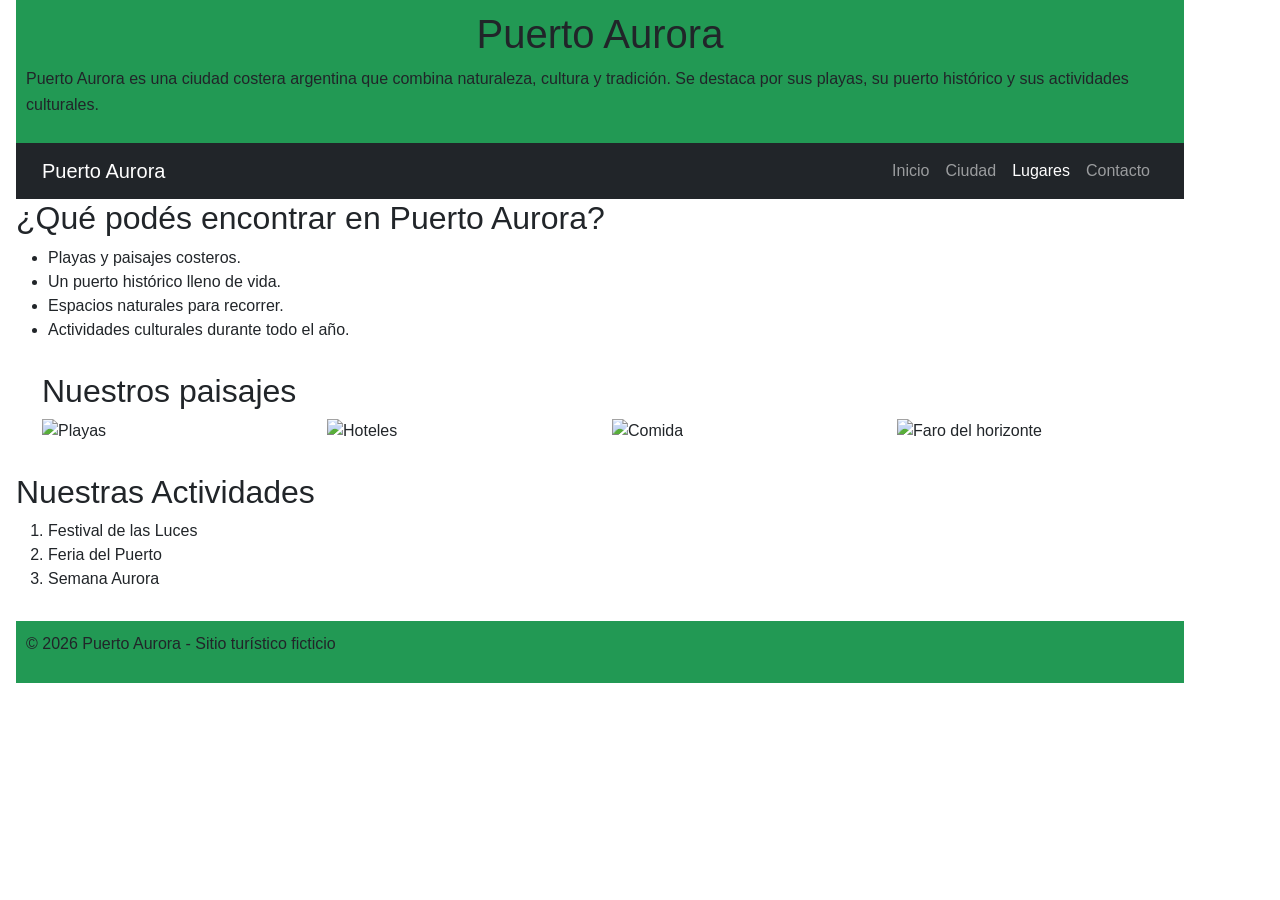
==== Index.html @ 8c855866 "cambios en los nombres, minuscula" ====
<!DOCTYPE html>
<html lang="es">

<head>
    <meta charset="UTF-8">
    <meta name="viewport" content="width=device-width, initial-scale=1.0">
    <link rel="stylesheet" href="css/estilos.css">
    <title>Puerto Aurora</title>
    <link rel="preconnect" href="https://fonts.googleapis.com">
    <link rel="preconnect" href="https://fonts.gstatic.com" crossorigin>
    <link href="https://fonts.googleapis.com/css2?family=Clarity+City:ital,wght@0,100..900;1,100..900&display=swap"
        rel="stylesheet">
    <link href="https://cdn.jsdelivr.net/npm/bootstrap@5.3.3/dist/css/bootstrap.min.css" rel="stylesheet">
</head>

<body class="index">
    <header>
        <h1 id="titulo-principal">Puerto Aurora</h1>
        <p>Puerto Aurora es una ciudad costera argentina que combina naturaleza, cultura y tradición. Se destaca por sus
            playas, su puerto histórico y sus actividades culturales.
        </p>
    </header>

   <nav class="navbar navbar-expand-lg navbar-dark bg-dark">
    <div class="container">

        <a class="navbar-brand" href="index.html">
            Puerto Aurora
        </a>

        <button class="navbar-toggler" type="button"
            data-bs-toggle="collapse"
            data-bs-target="#menuPrincipal"
            aria-controls="menuPrincipal"
            aria-expanded="false"
            aria-label="Abrir menú">

            <span class="navbar-toggler-icon"></span>
        </button>

        <div class="collapse navbar-collapse" id="menuPrincipal">
            <ul class="navbar-nav ms-auto">

                <li class="nav-item">
                    <a class="nav-link" href="index.html">Inicio</a>
                </li>

                <li class="nav-item">
                    <a class="nav-link" href="ciudad.html">Ciudad</a>
                </li>

                <li class="nav-item">
                    <a class="nav-link active" href="lugares.html">Lugares</a>
                </li>

                <li class="nav-item">
                    <a class="nav-link" href="contacto.html">Contacto</a>
                </li>

            </ul>
        </div>

    </div>
</nav>
    <main>
        <section>
            <h2>¿Qué podés encontrar en Puerto Aurora?</h2>

            <ul>
                <li>Playas y paisajes costeros.</li>
                <li>Un puerto histórico lleno de vida.</li>
                <li>Espacios naturales para recorrer.</li>
                <li>Actividades culturales durante todo el año.</li>
            </ul>
        </section>

        <section>
              <div class="container">
        <h2>Nuestros paisajes</h2>

        <div class="row">

            <div class="col-12 col-md-6 col-lg-3">
                <img src="Imagenes/playa-1.webp" alt="Playas" class="img-fluid">
            </div>

            <div class="col-12 col-md-6 col-lg-3">
                <img src="Imagenes/hotel.jpg" alt="Hoteles" class="img-fluid">
            </div>

            <div class="col-12 col-md-6 col-lg-3">
                <img src="Imagenes/banquetes.webp" alt="Comida" class="img-fluid">
            </div>

            <div class="col-12 col-md-6 col-lg-3">
                <img src="Imagenes/faro.jpg" alt="Faro del horizonte" class="img-fluid">
            </div>

        </div>
    </div>
        </section>
        <section>
            <h2>Nuestras Actividades </h2>
            <ol>
                <li>Festival de las Luces</li>
                <li>Feria del Puerto</li>
                <li>Semana Aurora</li>
            </ol>
        </section>
    </main>
    <footer>
        <p>&copy; 2026 Puerto Aurora - Sitio turístico ficticio</p>
    </footer>
       <script src="https://cdn.jsdelivr.net/npm/bootstrap@5.3.3/dist/js/bootstrap.bundle.min.js"></script>
</body>

</html>
---- css/estilos.css ----
:root {
    --color-primario: #7DCEA0;
    --color-secundario: #1e8449;
    --color-acento: #229954;
    --color-fondo: #dadada;
    --color-text: #1A2B4A;
    --fuente-principal: "Roboto";
}

* {
    box-sizing: border-box;
    margin: 0;
}

body {
    background-color: var(--color-fondo);
    color: var(--color-text);
    font-family: var(--fuente-principal), sans-serif;
    font-size: 16px;
    line-height: 1.6;
    max-width: 1200px;
    margin: 0 auto;
    padding: 0 1rem;
}

header {
    background-color: var(--color-acento);
    padding: 10px;
}

footer {
    background-color: var(--color-acento);
    padding: 10px;
}

.contenedor {
    background-color: var(--color-primario);
    max-width: 1000px;
    margin: 10px auto;
    padding: 10px;
}
nav:not(.navbar)
 {    margin-top: 10px;
}
nav:not(.navbar)  a {
    color: var(--color-text);
    background-color: var(--color-secundario);
    font-weight: 600;
    margin: 5px;
    padding: 10px;
    text-decoration: none;
}

nav:not(.navbar) a:hover {
    background-color: var(--color-fondo);
      color: var(--color-text);
}

.index {
    font-family: "Clarity City", sans-serif;
    line-height: 1.5 ;  
} 

#titulo-principal {
    text-align: center;
}
.lugares {
    font-family: "Clarity City", sans-serif;
    line-height: 1.5 ;  
}

section {
    margin-bottom: 30px;
}
article {
    background-color: #A9DFBF;
    padding: 25px;
    margin-bottom: 25px;
    border-radius: 8px;
}
h1 {
    font-size: 32px;
    margin-bottom: 15px;
}
h2 {
    font-size: 22px;
    color: #196F3D;
    margin-bottom: 20px;
}
h3 {
    font-size: 26px;
    color: #196F3D;
    margin-bottom: 10px;
}
p {
    margin-bottom: 15px;
    line-height: 1.6;
}
.lugares section > h2 {
    text-align: center;
}
.lugares .titulo-seccion {
    position: absolute;
    width: 1px;
    height: 1px;
    padding: 0;
    margin: -1px;
    overflow: hidden;
    clip: rect(0, 0, 0, 0);
    white-space: nowrap;
    border: 0;
}
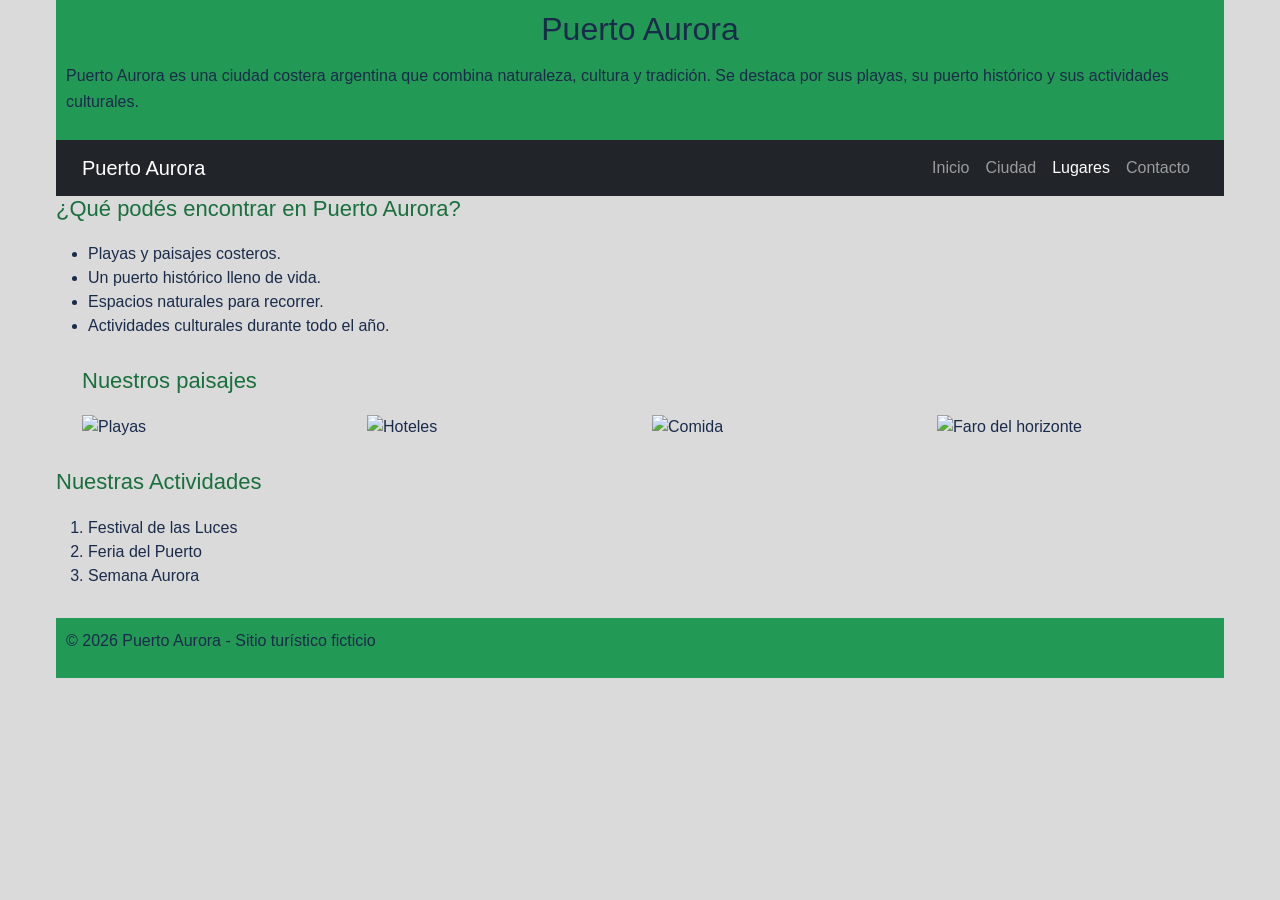
==== commit 4ce992d5: "cambios de bootstrap" ====
--- a/Index.html
+++ b/Index.html
@@ -4,13 +4,13 @@
 <head>
     <meta charset="UTF-8">
     <meta name="viewport" content="width=device-width, initial-scale=1.0">
-    <link rel="stylesheet" href="css/estilos.css">
     <title>Puerto Aurora</title>
     <link rel="preconnect" href="https://fonts.googleapis.com">
     <link rel="preconnect" href="https://fonts.gstatic.com" crossorigin>
-    <link href="https://fonts.googleapis.com/css2?family=Clarity+City:ital,wght@0,100..900;1,100..900&display=swap"
-        rel="stylesheet">
+    <link href="https://fonts.googleapis.com/css2?family=Roboto:wght@400;500;700&display=swap"
+     rel="stylesheet">
     <link href="https://cdn.jsdelivr.net/npm/bootstrap@5.3.3/dist/css/bootstrap.min.css" rel="stylesheet">
+     <link rel="stylesheet" href="css/estilos.css">
 </head>
 
 <body class="index">
@@ -24,7 +24,7 @@
    <nav class="navbar navbar-expand-lg navbar-dark bg-dark">
     <div class="container">
 
-        <a class="navbar-brand" href="index.html">
+        <a class="navbar-brand" href="Index.html">
             Puerto Aurora
         </a>
 
@@ -42,7 +42,7 @@
             <ul class="navbar-nav ms-auto">
 
                 <li class="nav-item">
-                    <a class="nav-link" href="index.html">Inicio</a>
+                    <a class="nav-link" href="Index.html">Inicio</a>
                 </li>
 
                 <li class="nav-item">
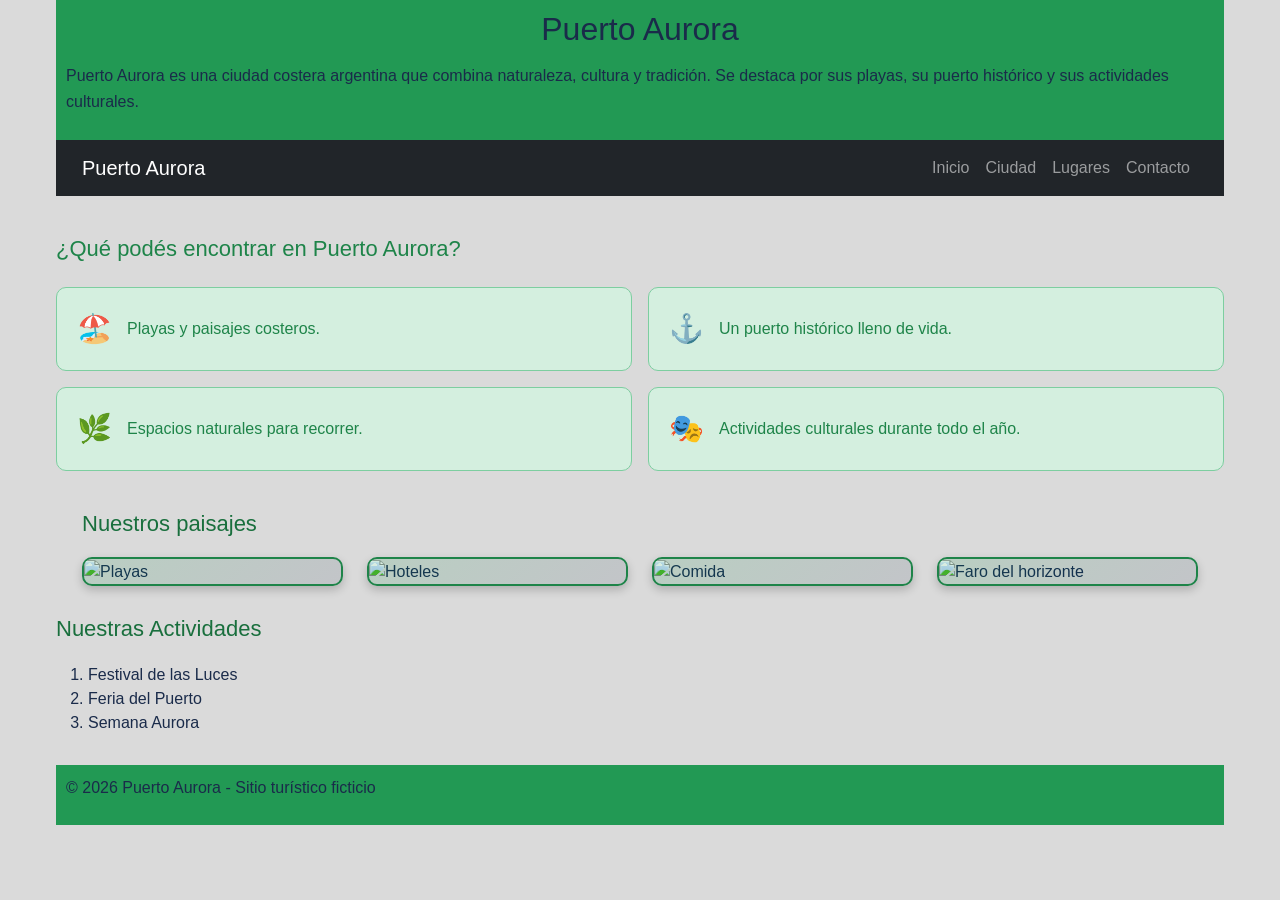
==== commit 8106d251: "Mejoras visuales en index" ====
--- a/Index.html
+++ b/Index.html
@@ -24,7 +24,7 @@
    <nav class="navbar navbar-expand-lg navbar-dark bg-dark">
     <div class="container">
 
-        <a class="navbar-brand" href="Index.html">
+        <a class="navbar-brand" href="index.html">
             Puerto Aurora
         </a>
 
@@ -42,7 +42,7 @@
             <ul class="navbar-nav ms-auto">
 
                 <li class="nav-item">
-                    <a class="nav-link" href="Index.html">Inicio</a>
+                    <a class="nav-link" href="index.html">Inicio</a>
                 </li>
 
                 <li class="nav-item">
@@ -50,7 +50,7 @@
                 </li>
 
                 <li class="nav-item">
-                    <a class="nav-link active" href="lugares.html">Lugares</a>
+                    <a class="nav-link " href="lugares.html">Lugares</a>
                 </li>
 
                 <li class="nav-item">
@@ -63,42 +63,81 @@
     </div>
 </nav>
     <main>
-        <section>
-            <h2>¿Qué podés encontrar en Puerto Aurora?</h2>
+       <section class="info-puerto">
+    <h2>¿Qué podés encontrar en Puerto Aurora?</h2>
 
-            <ul>
-                <li>Playas y paisajes costeros.</li>
-                <li>Un puerto histórico lleno de vida.</li>
-                <li>Espacios naturales para recorrer.</li>
-                <li>Actividades culturales durante todo el año.</li>
-            </ul>
-        </section>
+    <div class="row g-3">
+        <div class="col-12 col-md-6">
+            <div class="item-puerto">
+                <span>🏖️</span>
+                <p>Playas y paisajes costeros.</p>
+            </div>
+        </div>
 
-        <section>
-              <div class="container">
-        <h2>Nuestros paisajes</h2>
+        <div class="col-12 col-md-6">
+            <div class="item-puerto">
+                <span>⚓</span>
+                <p>Un puerto histórico lleno de vida.</p>
+            </div>
+        </div>
 
-        <div class="row">
+        <div class="col-12 col-md-6">
+            <div class="item-puerto">
+                <span>🌿</span>
+                <p>Espacios naturales para recorrer.</p>
+            </div>
+        </div>
 
-            <div class="col-12 col-md-6 col-lg-3">
-                <img src="Imagenes/playa-1.webp" alt="Playas" class="img-fluid">
+        <div class="col-12 col-md-6">
+            <div class="item-puerto">
+                <span>🎭</span>
+                <p>Actividades culturales durante todo el año.</p>
             </div>
-
-            <div class="col-12 col-md-6 col-lg-3">
-                <img src="Imagenes/hotel.jpg" alt="Hoteles" class="img-fluid">
-            </div>
-
-            <div class="col-12 col-md-6 col-lg-3">
-                <img src="Imagenes/banquetes.webp" alt="Comida" class="img-fluid">
-            </div>
-
-            <div class="col-12 col-md-6 col-lg-3">
-                <img src="Imagenes/faro.jpg" alt="Faro del horizonte" class="img-fluid">
-            </div>
-
         </div>
     </div>
-        </section>
+</section>
+
+<section class="container seccion-lugares">
+
+    <h2 class="titulo-lugares">Nuestros paisajes</h2>
+
+    <div class="row g-4">
+
+        <div class="col-12 col-md-6 col-lg-3">
+            <div class="imagen-lugar">
+                <img src="Imagenes/playa-1.webp"
+                     alt="Playas"
+                     class="img-fluid">
+            </div>
+        </div>
+
+        <div class="col-12 col-md-6 col-lg-3">
+            <div class="imagen-lugar">
+                <img src="Imagenes/hotel.jpg"
+                     alt="Hoteles"
+                     class="img-fluid">
+            </div>
+        </div>
+
+        <div class="col-12 col-md-6 col-lg-3">
+            <div class="imagen-lugar">
+                <img src="Imagenes/banquetes.webp"
+                     alt="Comida"
+                     class="img-fluid">
+            </div>
+        </div>
+
+        <div class="col-12 col-md-6 col-lg-3">
+            <div class="imagen-lugar">
+                <img src="Imagenes/faro.jpg"
+                     alt="Faro del horizonte"
+                     class="img-fluid">
+            </div>
+          </div>
+
+    </div>
+
+</section>
         <section>
             <h2>Nuestras Actividades </h2>
             <ol>
--- a/css/estilos.css
+++ b/css/estilos.css
@@ -1,11 +1,17 @@
+
+/* ===== VARIABLES Y COLORES ===== */
+
 :root {
     --color-primario: #7DCEA0;
     --color-secundario: #1e8449;
     --color-acento: #229954;
     --color-fondo: #dadada;
     --color-text: #1A2B4A;
-    --fuente-principal: "Roboto";
-}
+    --fuente-principal: "Clarity City";
+}
+
+
+/* ===== ESTRUCTURA GENERAL ===== */
 
 * {
     box-sizing: border-box;
@@ -23,12 +29,7 @@
     padding: 0 1rem;
 }
 
-header {
-    background-color: var(--color-acento);
-    padding: 10px;
-}
-
-footer {
+header, footer {
     background-color: var(--color-acento);
     padding: 10px;
 }
@@ -39,74 +40,251 @@
     margin: 10px auto;
     padding: 10px;
 }
-nav:not(.navbar)
- {    margin-top: 10px;
-}
-nav:not(.navbar)  a {
-    color: var(--color-text);
-    background-color: var(--color-secundario);
-    font-weight: 600;
-    margin: 5px;
-    padding: 10px;
-    text-decoration: none;
-}
-
-nav:not(.navbar) a:hover {
-    background-color: var(--color-fondo);
-      color: var(--color-text);
-}
-
-.index {
-    font-family: "Clarity City", sans-serif;
-    line-height: 1.5 ;  
-} 
-
-#titulo-principal {
-    text-align: center;
-}
-.lugares {
-    font-family: "Clarity City", sans-serif;
-    line-height: 1.5 ;  
-}
 
 section {
     margin-bottom: 30px;
 }
+
 article {
     background-color: #A9DFBF;
     padding: 25px;
     margin-bottom: 25px;
     border-radius: 8px;
 }
+
+
+/* ===== NAVEGACIÓN ===== */
+
+nav:not(.navbar) {
+    margin-top: 10px;
+}
+
+nav:not(.navbar) a {
+    color: var(--color-text);
+    background-color: var(--color-secundario);
+    font-weight: 600;
+    margin: 5px;
+    padding: 10px;
+    text-decoration: none;
+}
+
+nav:not(.navbar) a:hover {
+    background-color: var(--color-fondo);
+    color: var(--color-text);
+}
+
+.lugares .menu-principal {
+    display: flex;
+    flex-wrap: wrap;
+    background-color: var(--color-secundario);
+    padding: 10px;
+}
+
+.lugares .menu-principal .nav-link {
+    color: white;
+}
+
+.lugares .menu-principal .nav-link:hover {
+    color: var(--color-primario);
+}
+
+
+/* ===== TIPOGRAFÍA ===== */
+
+.index, .lugares {
+    font-family: "Clarity City", sans-serif;
+    line-height: 1.5;
+}
+
+#titulo-principal {
+    text-align: center;
+}
+
 h1 {
     font-size: 32px;
     margin-bottom: 15px;
 }
+
 h2 {
     font-size: 22px;
     color: #196F3D;
     margin-bottom: 20px;
 }
+
 h3 {
     font-size: 26px;
     color: #196F3D;
     margin-bottom: 10px;
 }
+
 p {
     margin-bottom: 15px;
     line-height: 1.6;
 }
-.lugares section > h2 {
+
+.lugares .titulo-lugares {
     text-align: center;
-}
-.lugares .titulo-seccion {
+    color: var(--color-text);
+    margin: 25px 0;
+}
+
+.lugares .subtitulo-actividades {
+    color: var(--color-acento);
+    font-size: 18px;
+    margin-top: 15px;
+}
+
+
+/* ===== FLEXBOX ===== */
+
+.lugares .lista-actividades {
+    display: flex;
+    flex-wrap: wrap;
+    gap: 10px;
+    padding: 0;
+    list-style: none;
+}
+
+.lugares .lista-actividades li {
+    flex: 1 1 150px;
+    background-color: var(--color-fondo);
+    color: var(--color-text);
+    padding: 10px;
+    border-radius: 5px;
+}
+
+
+/* ===== POSICIONAMIENTO ===== */
+
+.lugares .tarjeta-lugar {
+    position: relative;
+    background-color: var(--color-primario);
+    color: var(--color-text);
+    border: 1px solid var(--color-secundario);
+    border-radius: 8px;
+}
+
+.lugares .imagen-lugar {
+    position: relative;
+}
+
+.lugares .imagen-lugar img {
+    width: 100%;
+    height: 220px;
+    object-fit: cover;
+}
+
+.lugares .etiqueta-lugar {
     position: absolute;
-    width: 1px;
-    height: 1px;
-    padding: 0;
-    margin: -1px;
+    top: 10px;
+    right: 10px;
+    background-color: var(--color-secundario);
+    color: white;
+}
+
+
+/* ===== TARJETAS Y BOOTSTRAP ===== */
+
+.lugares .tarjeta-lugar h2 {
+    color: var(--color-secundario);
+    margin-bottom: 10px;
+}
+
+.lugares .lugares-contenido {
+    padding: 20px 10px;
+}
+
+.lugares .ubicacion-lugar {
+    background-color: var(--color-fondo);
+    padding: 10px;
+    margin-top: 15px;
+    border-left: 4px solid var(--color-acento);
+}
+
+#Redes .container .row .col {
+    background-color: var(--color-secundario);
+    padding: 10px;
+    margin: 5px;
+    color: #dadada;
+}
+
+#Redes .container .row .col a {
+    color: #dadada;
+}
+
+.index .imagen-lugar {
+    position: relative;
     overflow: hidden;
-    clip: rect(0, 0, 0, 0);
-    white-space: nowrap;
-    border: 0;
-}
+    border-radius: 10px;
+    border: 2px solid var(--color-secundario);
+    box-shadow: 0 4px 10px rgba(0, 0, 0, 0.2);
+}
+
+.index .imagen-lugar img {
+    width: 100%;
+    height: 220px;
+    object-fit: cover;
+    filter: saturate(1.2) contrast(1.05);
+    transition: transform 0.4s;
+}
+
+.index .imagen-lugar:hover img {
+    transform: scale(1.06);
+}
+
+.index .imagen-lugar::after {
+    content: "";
+    position: absolute;
+    inset: 0;
+    background: linear-gradient(
+        135deg,
+        rgba(34, 153, 84, 0.18),
+        rgba(26, 43, 74, 0.12)
+    );
+    pointer-events: none;
+}
+
+.index .info-puerto {
+    margin: 40px auto;
+}
+
+.index .info-puerto h2 {
+    color: var(--color-secundario);
+    margin-bottom: 25px;
+}
+
+.index .item-puerto {
+    display: flex;
+    align-items: center;
+    gap: 15px;
+    padding: 20px;
+    height: 100%;
+    background-color: #D4EFDF;
+    border: 1px solid var(--color-primario);
+    border-radius: 10px;
+    transition: 0.3s;
+}
+
+.index .item-puerto span {
+    font-size: 28px;
+}
+
+.index .item-puerto p {
+    margin: 0;
+    color: var(--color-secundario);
+    font-weight: 500;
+}
+
+.index .item-puerto:hover {
+    background-color: var(--color-primario);
+    transform: translateY(-4px);
+}
+
+
+/* ===== RESPONSIVE ===== */
+
+@media (max-width: 576px) {
+    .lugares .imagen-lugar img {
+        height: 200px;
+    }
+}
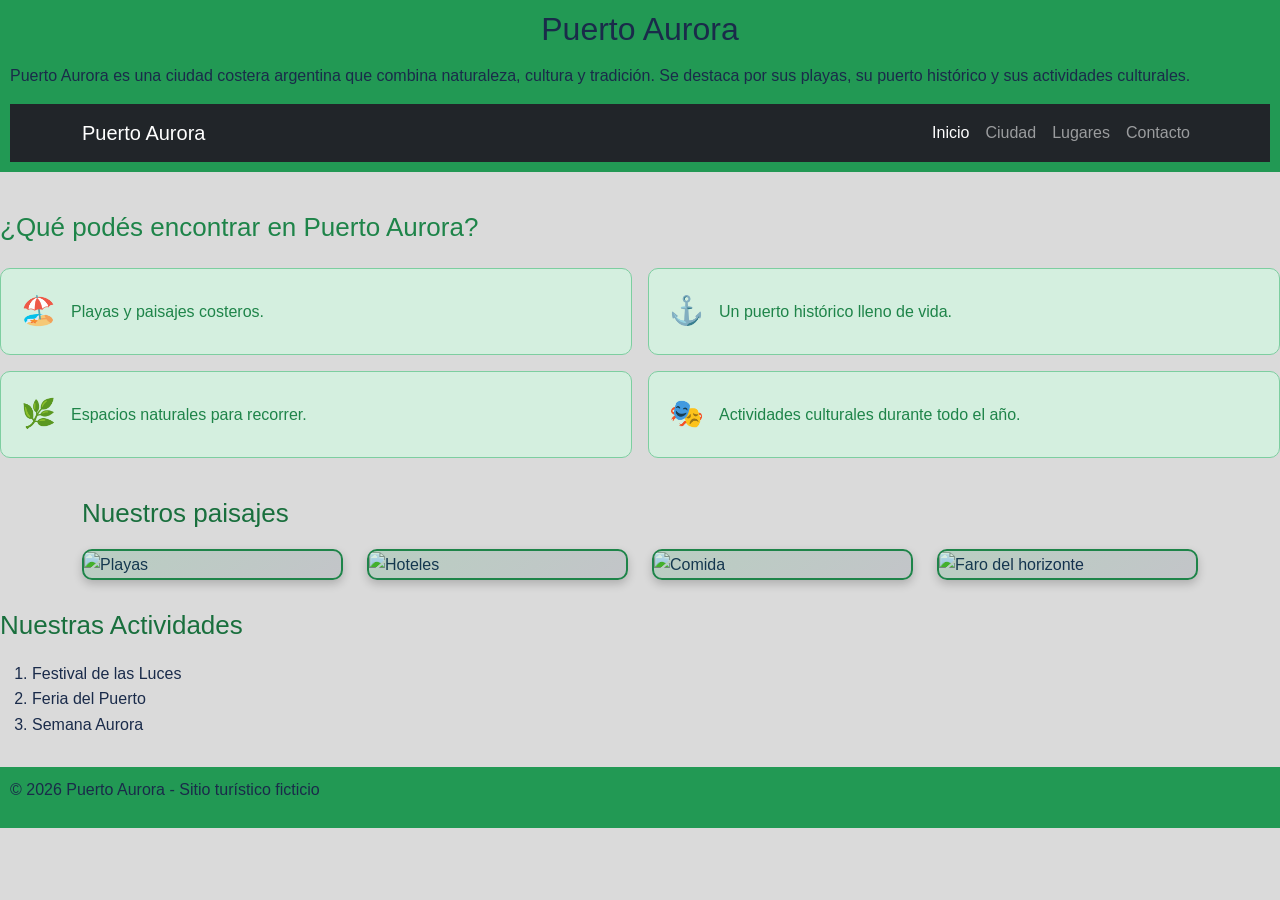
==== commit 28337810: "se realizan modificaciones para que los index esten mejor organizados" ====
--- a/Index.html
+++ b/Index.html
@@ -19,9 +19,10 @@
         <p>Puerto Aurora es una ciudad costera argentina que combina naturaleza, cultura y tradición. Se destaca por sus
             playas, su puerto histórico y sus actividades culturales.
         </p>
-    </header>
+  
 
    <nav class="navbar navbar-expand-lg navbar-dark bg-dark">
+    
     <div class="container">
 
         <a class="navbar-brand" href="index.html">
@@ -42,7 +43,7 @@
             <ul class="navbar-nav ms-auto">
 
                 <li class="nav-item">
-                    <a class="nav-link" href="index.html">Inicio</a>
+                    <a class="nav-link active" aria-current="page" href="index.html">Inicio</a>
                 </li>
 
                 <li class="nav-item">
@@ -62,6 +63,7 @@
 
     </div>
 </nav>
+</header>
     <main>
        <section class="info-puerto">
     <h2>¿Qué podés encontrar en Puerto Aurora?</h2>
--- a/css/estilos.css
+++ b/css/estilos.css
@@ -7,7 +7,7 @@
     --color-acento: #229954;
     --color-fondo: #dadada;
     --color-text: #1A2B4A;
-    --fuente-principal: "Clarity City";
+    --fuente-principal: "Roboto";
 }
 
 
@@ -24,9 +24,9 @@
     font-family: var(--fuente-principal), sans-serif;
     font-size: 16px;
     line-height: 1.6;
-    max-width: 1200px;
-    margin: 0 auto;
-    padding: 0 1rem;
+    width: 100%;
+    margin: 0 ;
+    padding: 0 ;
 }
 
 header, footer {
@@ -36,9 +36,9 @@
 
 .contenedor {
     background-color: var(--color-primario);
-    max-width: 1000px;
-    margin: 10px auto;
-    padding: 10px;
+    max-width: 100%;
+    margin: 10px 0;
+    padding: 0;
 }
 
 section {
@@ -54,7 +54,11 @@
 
 
 /* ===== NAVEGACIÓN ===== */
-
+.navbar {
+    position :sticky;
+    top: 0 ;
+    z-index: 1020;
+}
 nav:not(.navbar) {
     margin-top: 10px;
 }
@@ -91,10 +95,6 @@
 
 /* ===== TIPOGRAFÍA ===== */
 
-.index, .lugares {
-    font-family: "Clarity City", sans-serif;
-    line-height: 1.5;
-}
 
 #titulo-principal {
     text-align: center;
@@ -106,13 +106,13 @@
 }
 
 h2 {
-    font-size: 22px;
+    font-size: 26px;
     color: #196F3D;
     margin-bottom: 20px;
 }
 
 h3 {
-    font-size: 26px;
+    font-size: 21px;
     color: #196F3D;
     margin-bottom: 10px;
 }
@@ -279,6 +279,25 @@
     background-color: var(--color-primario);
     transform: translateY(-4px);
 }
+.ciudad-contenido .card {
+    background-color: #7ecfa0;
+    border: 1px solid #2e8b57;
+}
+#barrios .barrio-img {
+    width: 100%;
+    height: 180px;
+    object-fit: cover;
+    display: block;
+}
+
+#barrios .card {
+    height: 100%;
+    margin: 0;
+}
+
+#barrios figure {
+    margin: 0;
+}
 
 
 /* ===== RESPONSIVE ===== */
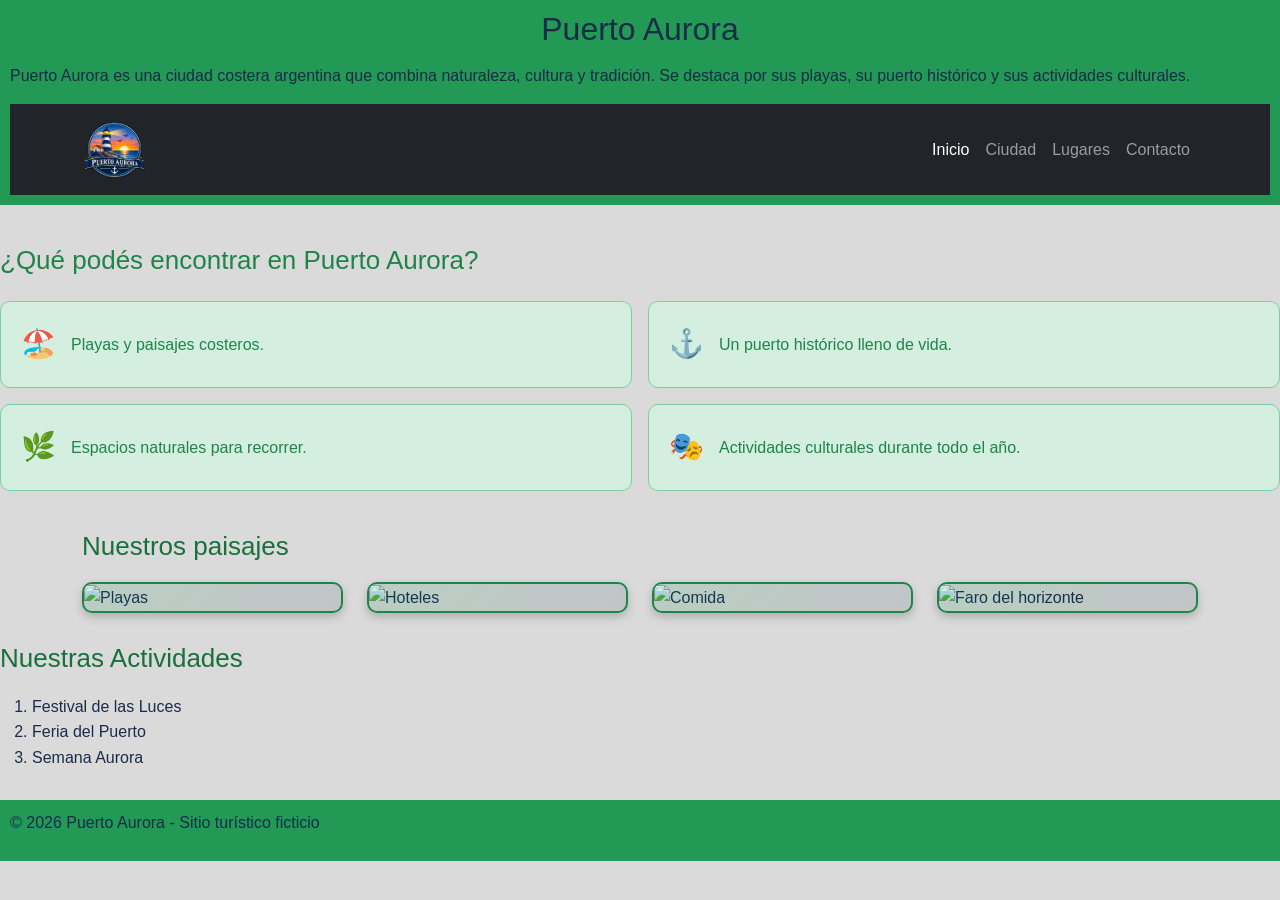
==== commit b711f088: "logo en barra de navegacion" ====
--- a/Index.html
+++ b/Index.html
@@ -25,9 +25,12 @@
     
     <div class="container">
 
-        <a class="navbar-brand" href="index.html">
-            Puerto Aurora
-        </a>
+       <a class="navbar-brand" href="Index.html">
+            <img src="Imagenes/logo_puerto_aurora.png"
+             alt="Logo de Puerto Aurora"
+             class="logo-navbar">
+            </a>
+
 
         <button class="navbar-toggler" type="button"
             data-bs-toggle="collapse"
--- a/css/estilos.css
+++ b/css/estilos.css
@@ -306,4 +306,10 @@
     .lugares .imagen-lugar img {
         height: 200px;
     }
+}
+
+.logo-navbar {
+    width: 65px;
+    height: 65px;
+    object-fit: contain;
 }
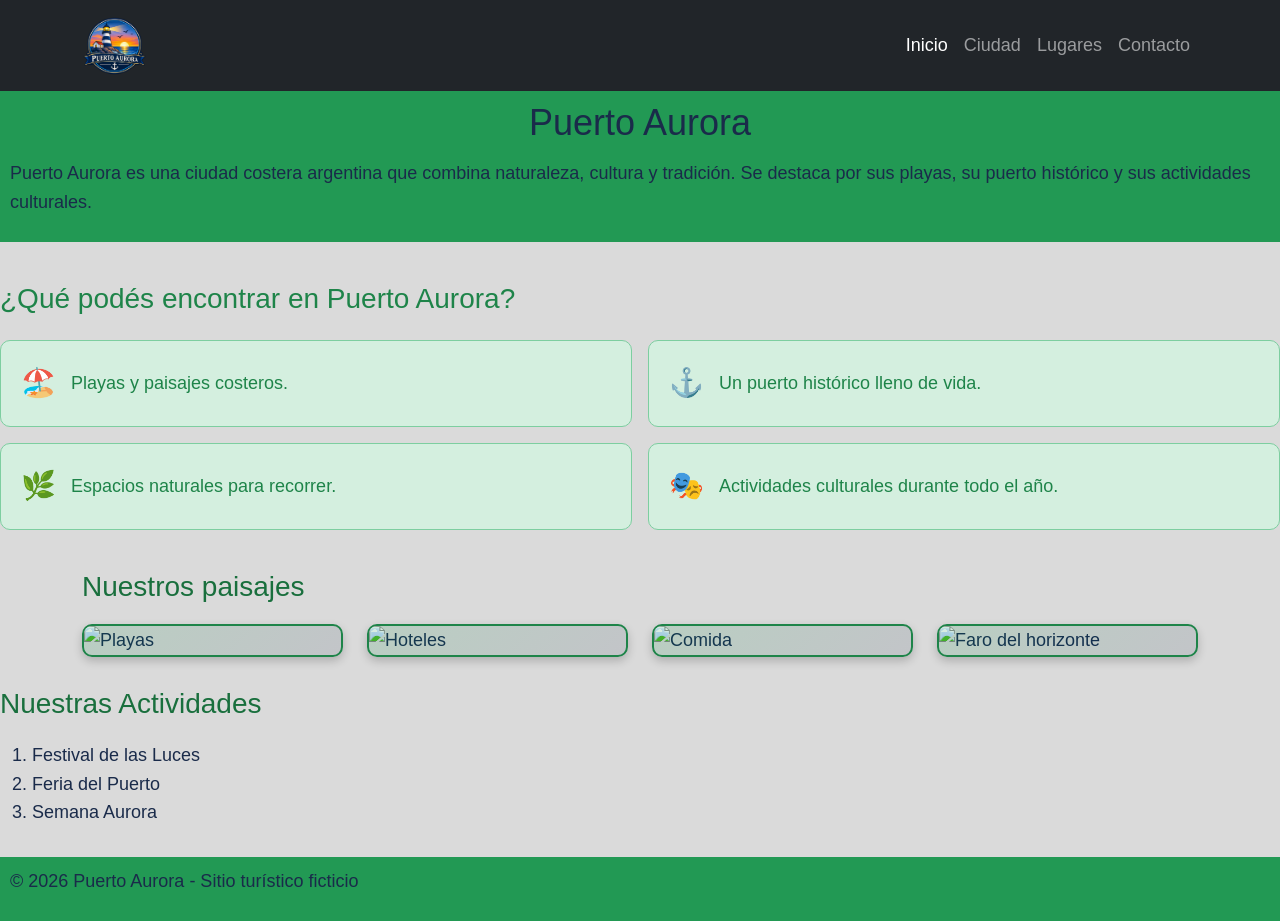
==== commit 77842fb5: "se hacen cambios en el nav" ====
--- a/Index.html
+++ b/Index.html
@@ -14,11 +14,7 @@
 </head>
 
 <body class="index">
-    <header>
-        <h1 id="titulo-principal">Puerto Aurora</h1>
-        <p>Puerto Aurora es una ciudad costera argentina que combina naturaleza, cultura y tradición. Se destaca por sus
-            playas, su puerto histórico y sus actividades culturales.
-        </p>
+    
   
 
    <nav class="navbar navbar-expand-lg navbar-dark bg-dark">
@@ -66,6 +62,11 @@
 
     </div>
 </nav>
+<header>
+        <h1 id="titulo-principal">Puerto Aurora</h1>
+        <p>Puerto Aurora es una ciudad costera argentina que combina naturaleza, cultura y tradición. Se destaca por sus
+            playas, su puerto histórico y sus actividades culturales.
+        </p>
 </header>
     <main>
        <section class="info-puerto">
--- a/css/estilos.css
+++ b/css/estilos.css
@@ -13,6 +13,11 @@
 
 /* ===== ESTRUCTURA GENERAL ===== */
 
+html, body {
+    max-width: 100%;
+    overflow-x: hidden;
+}
+
 * {
     box-sizing: border-box;
     margin: 0;
@@ -22,7 +27,7 @@
     background-color: var(--color-fondo);
     color: var(--color-text);
     font-family: var(--fuente-principal), sans-serif;
-    font-size: 16px;
+    font-size: 18px;
     line-height: 1.6;
     width: 100%;
     margin: 0 ;
@@ -101,18 +106,18 @@
 }
 
 h1 {
-    font-size: 32px;
+    font-size: 36px;
     margin-bottom: 15px;
 }
 
 h2 {
-    font-size: 26px;
+    font-size: 28px;
     color: #196F3D;
     margin-bottom: 20px;
 }
 
 h3 {
-    font-size: 21px;
+    font-size: 23px;
     color: #196F3D;
     margin-bottom: 10px;
 }
